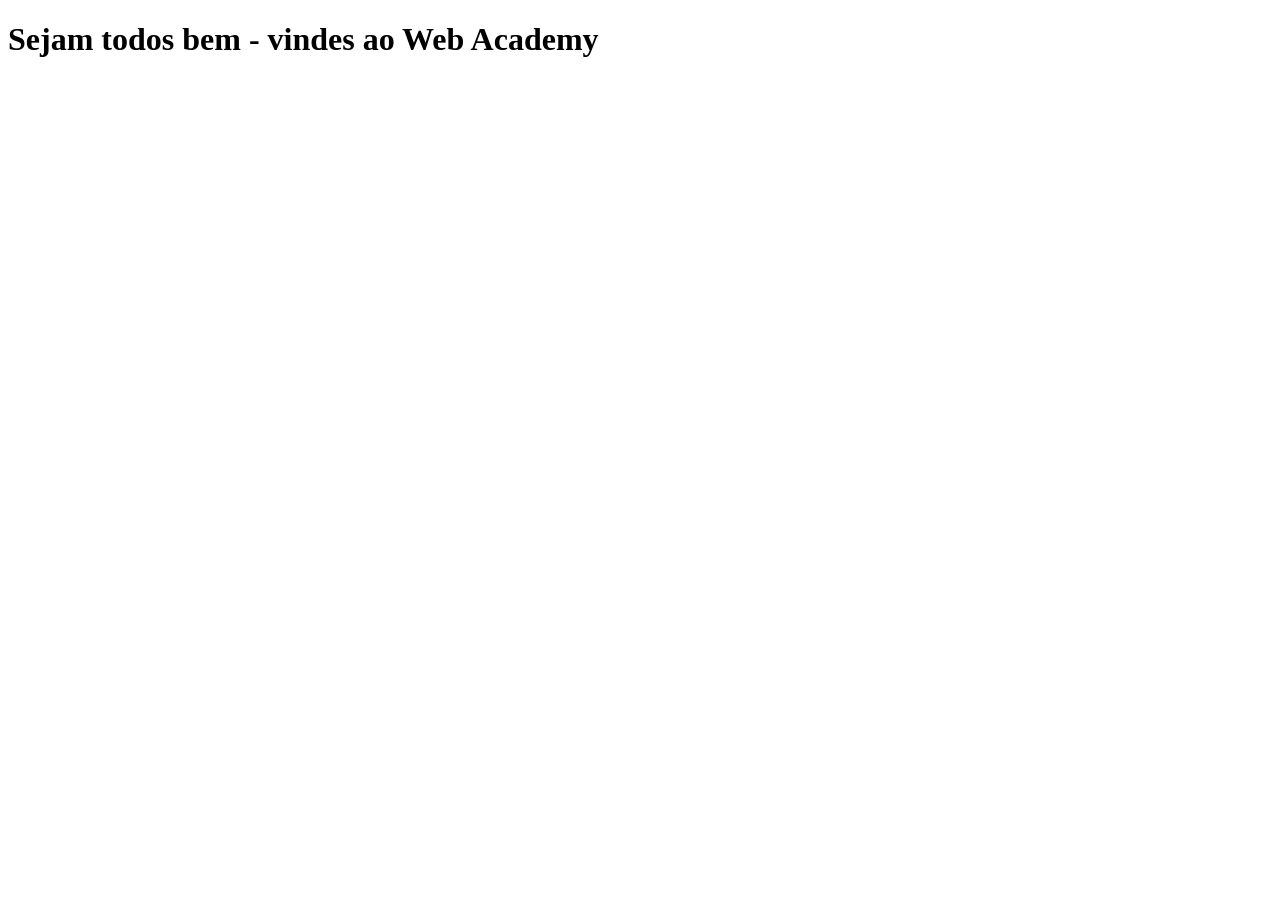
==== pages/introduction.html @ bb006d89 "Add initial HTML structure for the Web Academy introduction page" ====
<!DOCTYPE html>
<html lang="pt-br">
<head>
    <meta charset="UTF-8">
    <meta name="viewport" content="width=device-width, initial-scale=1.0">
    <title> Página incial do Web Academy</title>
</head>
<body>
    <h1>Sejam todos bem - vindes ao Web Academy</h1>
</body>
</html>
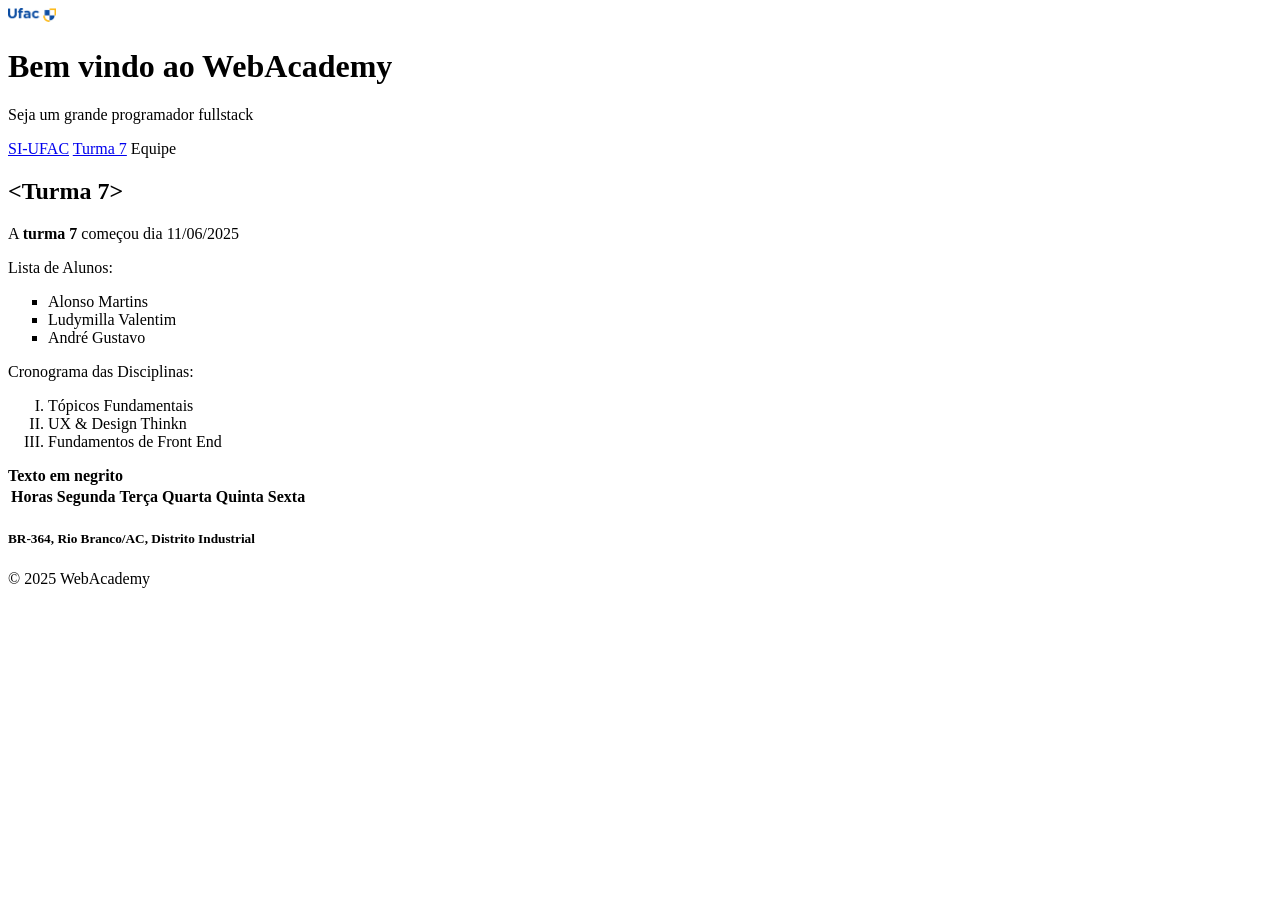
==== commit 836a7ae0: "Add base styles and layout for the application - Implemented a CSS reset and base styles for consist" ====
--- a/pages/introduction.html
+++ b/pages/introduction.html
@@ -1,11 +1,60 @@
 <!DOCTYPE html>
-<html lang="pt-br">
+<html>
 <head>
-    <meta charset="UTF-8">
-    <meta name="viewport" content="width=device-width, initial-scale=1.0">
-    <title> Página incial do Web Academy</title>
+    <title>Primeira Página</title>
+    <meta charset="utf-8" />
+    <link href="estilo.css" rel="stylesheet">
 </head>
 <body>
-    <h1>Sejam todos bem - vindes ao Web Academy</h1>
+    <header>
+        <div>
+            <a href="http://www.ufac.br" target="_blank">
+                <img src="./images/Ufac_logo.png" width="48" alt="Logo da UFAC" />
+            </a>
+            <h1>Bem vindo ao WebAcademy</h1>
+            <p>Seja um grande programador fullstack</p>
+        </div>
+    </header>
+    <nav>
+        <a href="http://csi.ufac.br" target="_blank">SI-UFAC</a>
+        <a href="#turma7">Turma 7</a>
+        <a>Equipe</a>
+    </nav>
+    <main>
+        <section id="turma7">
+            <h2>&lt;Turma 7&gt;</h2>
+            <p>A <b>turma 7</b> começou dia 11/06/2025</p>
+            <p>Lista de Alunos:</p>
+            <ul type="square">
+                <li>Alonso Martins</li>
+                <li>Ludymilla Valentim</li>
+                <li>André Gustavo</li>
+            </ul>
+            <p>Cronograma das Disciplinas:</p>
+            <ol type="I">
+                <li>Tópicos Fundamentais</li>
+                <li>UX & Design Thinkn</li>
+                <li>Fundamentos de Front End</li>
+            </ol>
+        </section>
+        <b>Texto em negrito</b>
+        <br>
+        <!-- <i>Texto em itálico</i> -->
+        <table>
+            <thead>
+                <th>Horas</th>
+                <th>Segunda</th>
+                <th>Terça</th>
+                <th>Quarta</th>
+                <th>Quinta</th>
+                <th>Sexta</th>
+            </thead>
+        </table> 
+    </main>
+    <footer>
+        <h5>BR-364, Rio Branco/AC, Distrito Industrial</h5>
+        <p>&copy; 2025 <span>WebAcademy</span></p>
+    </footer>
+    <script src="script.js"></script>
 </body>
 </html>
